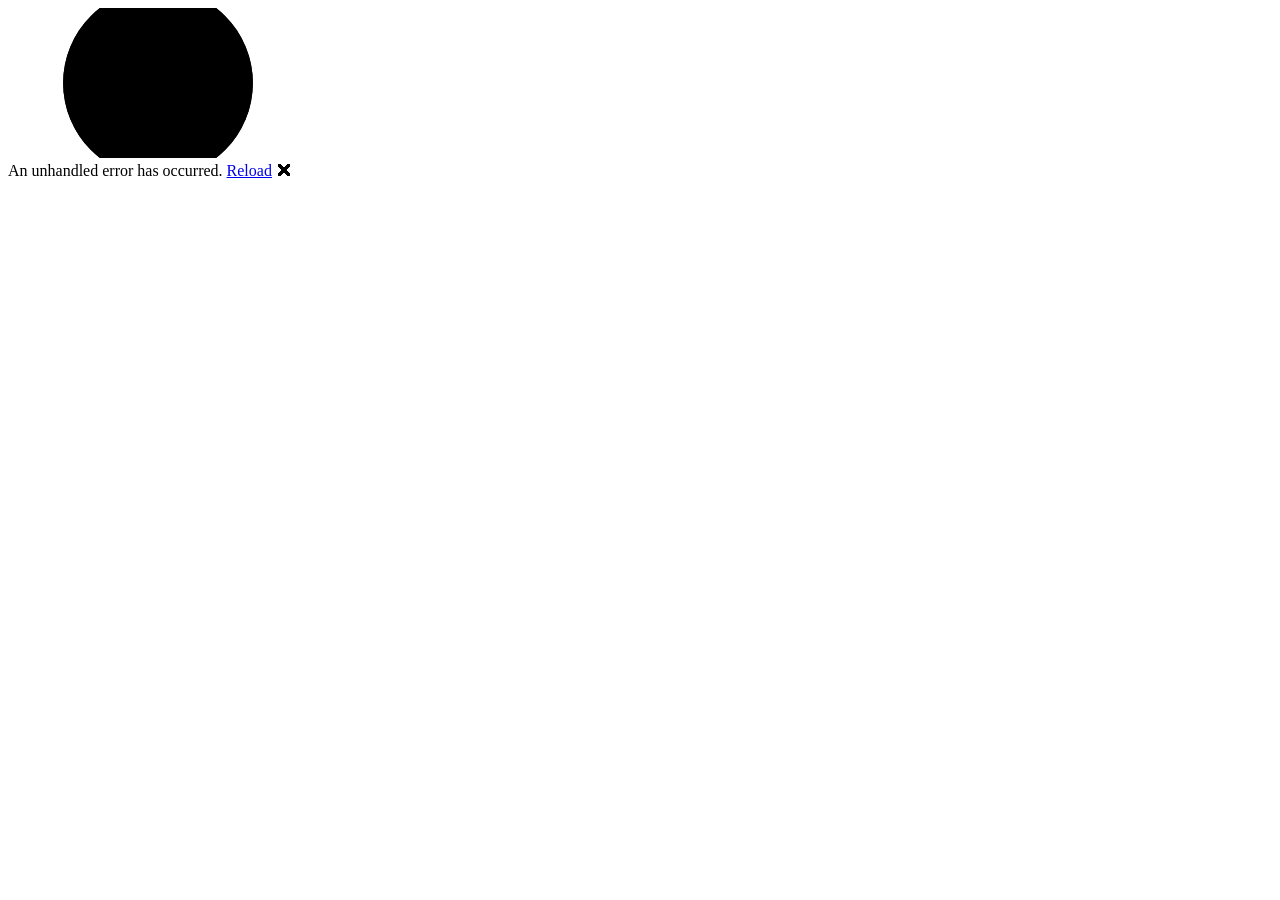
==== src/Dispatcher.Web/wwwroot/index.html @ ffda784a "Добавьте файлы проекта." ====
<!DOCTYPE html>
<html lang="en">

<head>
    <meta charset="utf-8" />
    <meta name="viewport" content="width=device-width, initial-scale=1.0" />
    <title>Dispatcher.Web</title>
    <base href="/" />
    <link rel="preload" id="webassembly" />
    <link rel="stylesheet" href="lib/bootstrap/dist/css/bootstrap.min.css" />
    <link rel="stylesheet" href="css/app.css" />
    <link rel="icon" type="image/png" href="favicon.png" />
    <link href="Dispatcher.Web.styles.css" rel="stylesheet" />
    <script type="importmap"></script>
</head>

<body>
    <div id="app">
        <svg class="loading-progress">
            <circle r="40%" cx="50%" cy="50%" />
            <circle r="40%" cx="50%" cy="50%" />
        </svg>
        <div class="loading-progress-text"></div>
    </div>

    <div id="blazor-error-ui">
        An unhandled error has occurred.
        <a href="." class="reload">Reload</a>
        <span class="dismiss">🗙</span>
    </div>
    <script src="_framework/blazor.webassembly#[.{fingerprint}].js"></script>
</body>

</html>
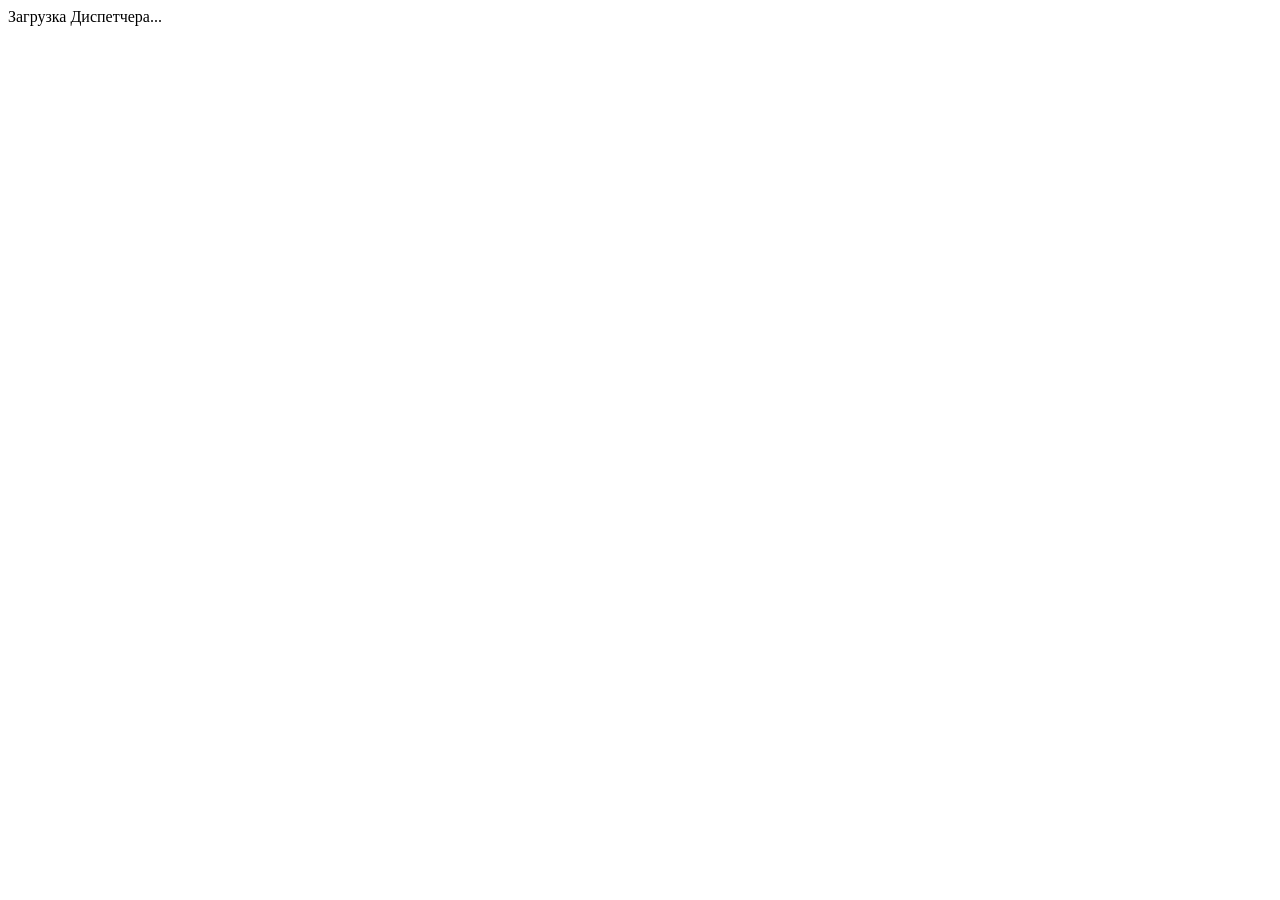
==== commit 371743d1: "Fix Step 1 test project global usings" ====
--- a/src/Dispatcher.Web/wwwroot/index.html
+++ b/src/Dispatcher.Web/wwwroot/index.html
@@ -1,34 +1,16 @@
 <!DOCTYPE html>
-<html lang="en">
-
+<html lang="ru">
 <head>
     <meta charset="utf-8" />
     <meta name="viewport" content="width=device-width, initial-scale=1.0" />
-    <title>Dispatcher.Web</title>
+    <title>Диспетчер</title>
     <base href="/" />
-    <link rel="preload" id="webassembly" />
-    <link rel="stylesheet" href="lib/bootstrap/dist/css/bootstrap.min.css" />
     <link rel="stylesheet" href="css/app.css" />
-    <link rel="icon" type="image/png" href="favicon.png" />
-    <link href="Dispatcher.Web.styles.css" rel="stylesheet" />
-    <script type="importmap"></script>
 </head>
-
 <body>
     <div id="app">
-        <svg class="loading-progress">
-            <circle r="40%" cx="50%" cy="50%" />
-            <circle r="40%" cx="50%" cy="50%" />
-        </svg>
-        <div class="loading-progress-text"></div>
+        <div class="loading-screen">Загрузка Диспетчера...</div>
     </div>
-
-    <div id="blazor-error-ui">
-        An unhandled error has occurred.
-        <a href="." class="reload">Reload</a>
-        <span class="dismiss">🗙</span>
-    </div>
-    <script src="_framework/blazor.webassembly#[.{fingerprint}].js"></script>
+    <script src="_framework/blazor.webassembly.js"></script>
 </body>
-
 </html>
--- a/src/Dispatcher.Web/wwwroot/css/app.css
+++ b/src/Dispatcher.Web/wwwroot/css/app.css
@@ -0,0 +1,156 @@
+:root {
+    color-scheme: dark;
+    --bg: #071119;
+    --surface: #0d1b26;
+    --surface-2: #102431;
+    --line: #214050;
+    --text: #dcebf1;
+    --muted: #7f9aac;
+    --accent: #4fb3ff;
+    --radius: 14px;
+    font-family: Inter, ui-sans-serif, system-ui, -apple-system, BlinkMacSystemFont, "Segoe UI", sans-serif;
+}
+
+* { box-sizing: border-box; }
+
+html, body, #app { min-height: 100%; margin: 0; }
+
+body {
+    background: var(--bg);
+    color: var(--text);
+}
+
+a { color: inherit; }
+
+.loading-screen {
+    display: grid;
+    min-height: 100vh;
+    place-items: center;
+    color: var(--muted);
+}
+
+.app-shell { min-height: 100vh; }
+
+.global-header {
+    display: flex;
+    height: 48px;
+    align-items: center;
+    gap: 12px;
+    padding: 0 16px;
+    border-bottom: 1px solid var(--line);
+    background: rgba(7, 17, 25, .94);
+}
+
+.global-header span {
+    display: block;
+    color: var(--muted);
+    font-size: 12px;
+}
+
+.brand-mark {
+    display: grid;
+    width: 28px;
+    height: 28px;
+    place-items: center;
+    border-radius: 9px;
+    background: var(--accent);
+    color: #04111c;
+    font-weight: 800;
+}
+
+.skip-link {
+    position: absolute;
+    left: -999px;
+    top: 4px;
+    background: var(--accent);
+    color: #04111c;
+    padding: 6px 10px;
+    border-radius: 8px;
+}
+
+.skip-link:focus { left: 8px; z-index: 10; }
+
+.body-shell {
+    display: grid;
+    grid-template-columns: 56px minmax(0, 1fr);
+    min-height: calc(100vh - 48px);
+}
+
+.navigation-rail {
+    display: flex;
+    flex-direction: column;
+    gap: 8px;
+    align-items: center;
+    padding: 12px 6px;
+    border-right: 1px solid var(--line);
+    background: #081621;
+}
+
+.navigation-rail a {
+    writing-mode: vertical-rl;
+    transform: rotate(180deg);
+    text-decoration: none;
+    color: var(--muted);
+    font-size: 12px;
+    padding: 8px 4px;
+    border-radius: 8px;
+}
+
+.navigation-rail a.active,
+.navigation-rail a:hover {
+    color: var(--text);
+    background: var(--surface-2);
+}
+
+.workspace {
+    min-width: 0;
+    padding: 24px;
+}
+
+.page-card {
+    max-width: 920px;
+    padding: 24px;
+    border: 1px solid var(--line);
+    border-radius: var(--radius);
+    background: var(--surface);
+}
+
+.eyebrow {
+    margin: 0 0 8px;
+    color: var(--accent);
+    font-size: 12px;
+    font-weight: 700;
+    letter-spacing: .08em;
+    text-transform: uppercase;
+}
+
+h1 { margin: 0 0 12px; font-size: 30px; }
+p { color: var(--muted); line-height: 1.6; }
+
+.status-grid {
+    display: grid;
+    grid-template-columns: repeat(auto-fit, minmax(180px, 1fr));
+    gap: 12px;
+    margin: 20px 0 0;
+}
+
+.status-grid div {
+    padding: 14px;
+    border: 1px solid var(--line);
+    border-radius: 12px;
+    background: var(--surface-2);
+}
+
+.status-grid dt { color: var(--muted); font-size: 12px; }
+.status-grid dd { margin: 4px 0 0; font-weight: 700; }
+
+.button-link {
+    display: inline-flex;
+    margin-top: 12px;
+    padding: 9px 12px;
+    border-radius: 10px;
+    background: var(--accent);
+    color: #04111c;
+    text-decoration: none;
+    font-weight: 700;
+}
